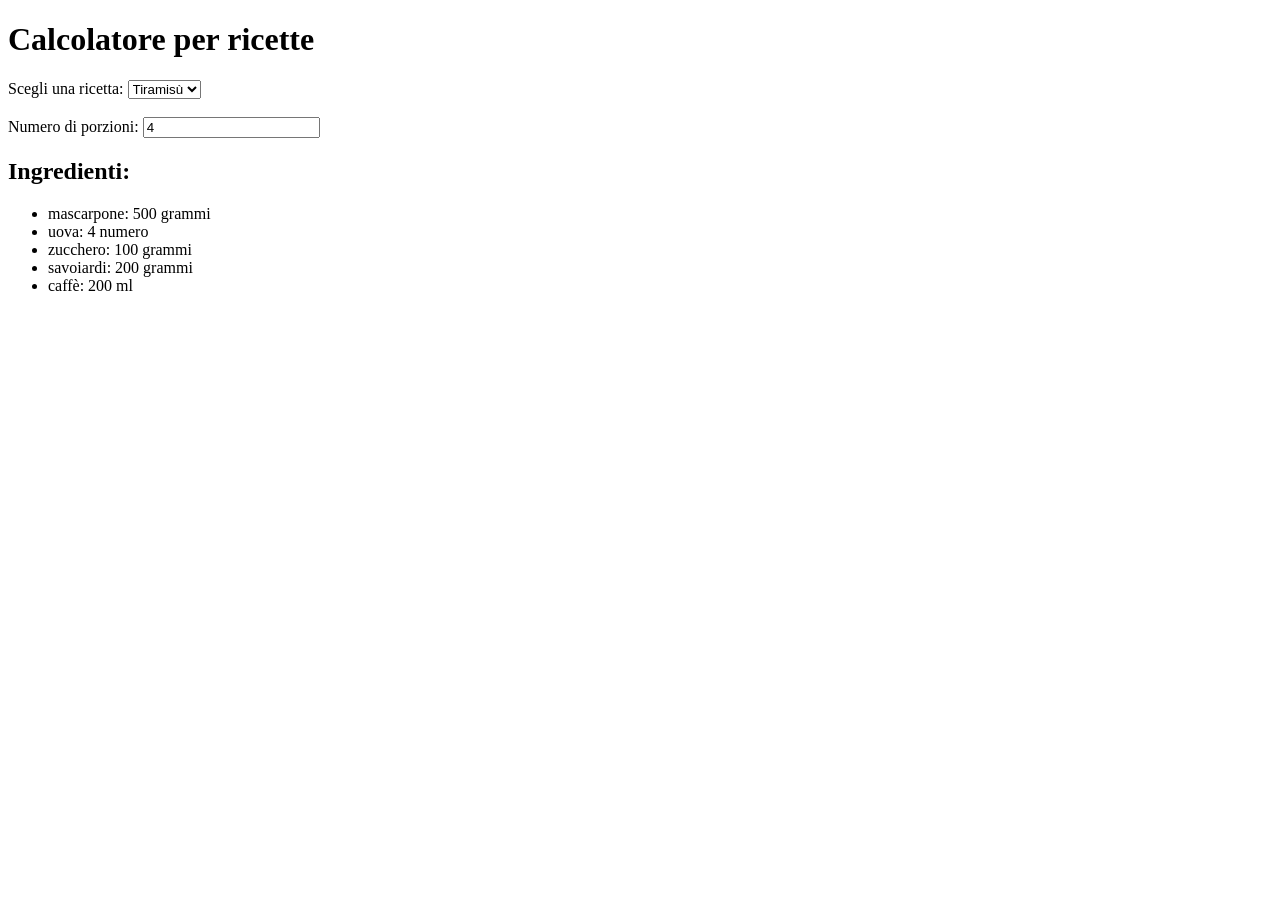
==== calcolatore.html @ 6ca5492b "Update calcolatore.html" ====
<!DOCTYPE html>
<html lang="it">
<head>
    <meta charset="UTF-8">
    <meta name="viewport" content="width=device-width, initial-scale=1.0">
    <title>Calcolatore per ricette</title>
</head>
<body>
    <h1>Calcolatore per ricette</h1>
    
    <label for="ricetta">Scegli una ricetta:</label>
    <select id="ricetta" onchange="calcolaRicetta()">
        <option value="tiramisu">Tiramisù</option>
    </select>
    
    <br><br>
    
    <label for="porzioni">Numero di porzioni:</label>
    <input type="number" id="porzioni" value="4" min="1" oninput="calcolaRicetta()">
    
    <h2>Ingredienti:</h2>
    <ul id="ingredienti"></ul>
    
    <script>
        const ricette = {
            tiramisu: {
                porzioni: 4,
                ingredienti: {
                    mascarpone: 500,  // grammi
                    uova: 4,          // numero
                    zucchero: 100,    // grammi
                    savoiardi: 200,   // grammi
                    caffè: 200        // ml
                }
            }
        };
        
        function calcolaRicetta() {
            const ricettaSelezionata = document.getElementById("ricetta").value;
            const numPorzioni = document.getElementById("porzioni").value;
            const ricetta = ricette[ricettaSelezionata];
            
            if (!ricetta) return;
            
            const fattoreMoltiplicazione = numPorzioni / ricetta.porzioni;
            const ingredientiModificati = Object.keys(ricetta.ingredienti).map(ingrediente => {
                let quantita = Math.round(ricetta.ingredienti[ingrediente] * fattoreMoltiplicazione);
                return `<li>${ingrediente}: ${quantita} ${getUnita(ingrediente)}</li>`;
            });
            
            document.getElementById("ingredienti").innerHTML = ingredientiModificati.join('');
        }
        
        function getUnita(ingrediente) {
            if (ingrediente === 'savoiardi' || ingrediente === 'mascarpone' || ingrediente === 'zucchero') return 'grammi';
            if (ingrediente === 'caffè') return 'ml';
            if (ingrediente === 'uova') return 'numero';
            return 'grammi';
        }

        // Avvia il calcolo non appena la pagina viene caricata
        window.onload = function() {
            calcolaRicetta();
        };
    </script>
</body>
</html>
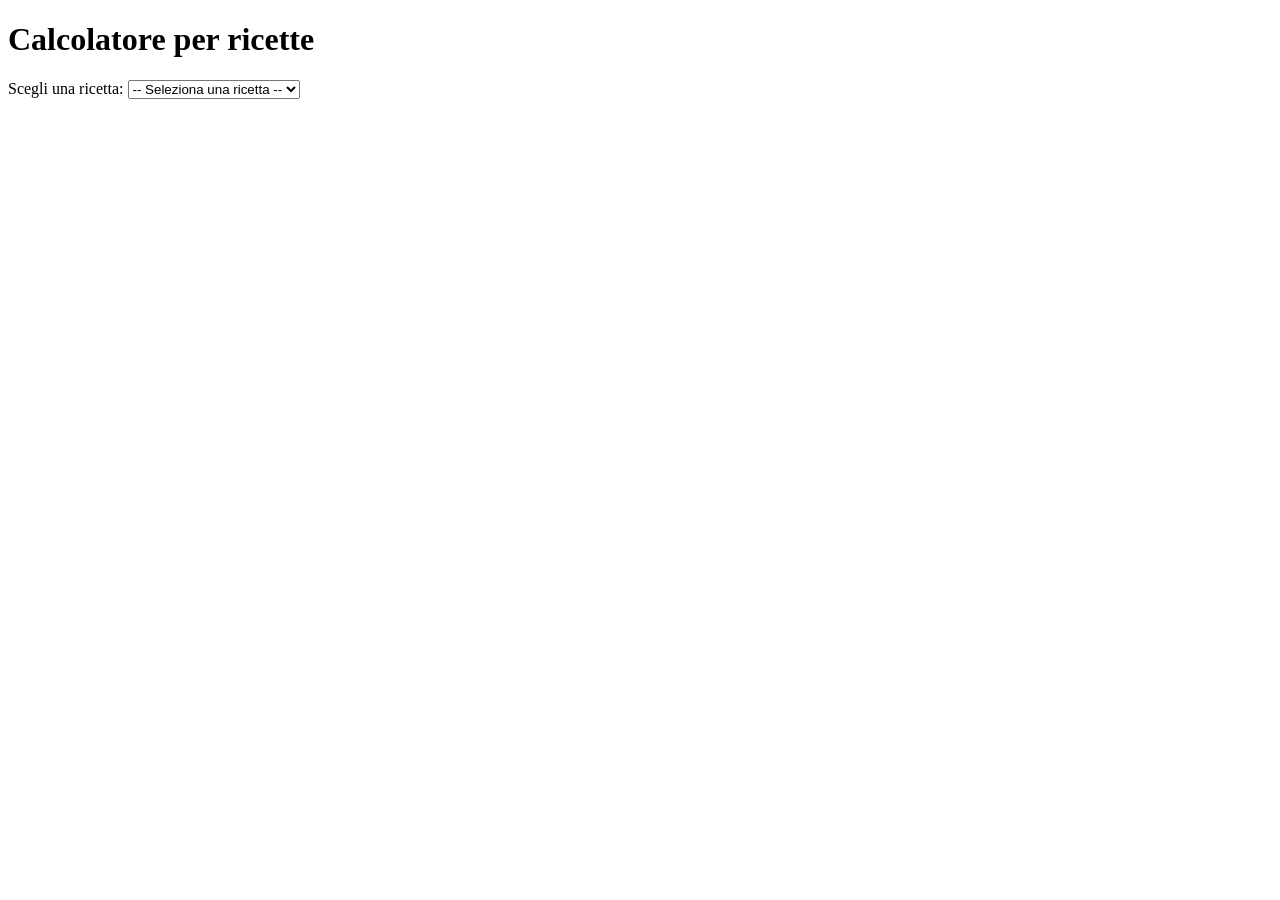
==== commit 55546be8: "Update calcolatore.html" ====
--- a/calcolatore.html
+++ b/calcolatore.html
@@ -8,60 +8,18 @@
 <body>
     <h1>Calcolatore per ricette</h1>
     
-    <label for="ricetta">Scegli una ricetta:</label>
-    <select id="ricetta" onchange="calcolaRicetta()">
-        <option value="tiramisu">Tiramisù</option>
+    <!-- Menu a tendina con l'ID corretto che lo script si aspetta -->
+    <label for="selezionaRicetta">Scegli una ricetta:</label>
+    <select id="selezionaRicetta">
+        <option value="">-- Seleziona una ricetta --</option>
     </select>
     
     <br><br>
     
-    <label for="porzioni">Numero di porzioni:</label>
-    <input type="number" id="porzioni" value="4" min="1" oninput="calcolaRicetta()">
-    
-    <h2>Ingredienti:</h2>
-    <ul id="ingredienti"></ul>
-    
-    <script>
-        const ricette = {
-            tiramisu: {
-                porzioni: 4,
-                ingredienti: {
-                    mascarpone: 500,  // grammi
-                    uova: 4,          // numero
-                    zucchero: 100,    // grammi
-                    savoiardi: 200,   // grammi
-                    caffè: 200        // ml
-                }
-            }
-        };
-        
-        function calcolaRicetta() {
-            const ricettaSelezionata = document.getElementById("ricetta").value;
-            const numPorzioni = document.getElementById("porzioni").value;
-            const ricetta = ricette[ricettaSelezionata];
-            
-            if (!ricetta) return;
-            
-            const fattoreMoltiplicazione = numPorzioni / ricetta.porzioni;
-            const ingredientiModificati = Object.keys(ricetta.ingredienti).map(ingrediente => {
-                let quantita = Math.round(ricetta.ingredienti[ingrediente] * fattoreMoltiplicazione);
-                return `<li>${ingrediente}: ${quantita} ${getUnita(ingrediente)}</li>`;
-            });
-            
-            document.getElementById("ingredienti").innerHTML = ingredientiModificati.join('');
-        }
-        
-        function getUnita(ingrediente) {
-            if (ingrediente === 'savoiardi' || ingrediente === 'mascarpone' || ingrediente === 'zucchero') return 'grammi';
-            if (ingrediente === 'caffè') return 'ml';
-            if (ingrediente === 'uova') return 'numero';
-            return 'grammi';
-        }
+    <!-- Contenitore dove compariranno ingredienti, teglia e pulsanti di modifica -->
+    <div id="dettagliRicetta"></div>
 
-        // Avvia il calcolo non appena la pagina viene caricata
-        window.onload = function() {
-            calcolaRicetta();
-        };
-    </script>
+    <!-- Collega il file JavaScript -->
+    <script src="script.js"></script>
 </body>
 </html>
